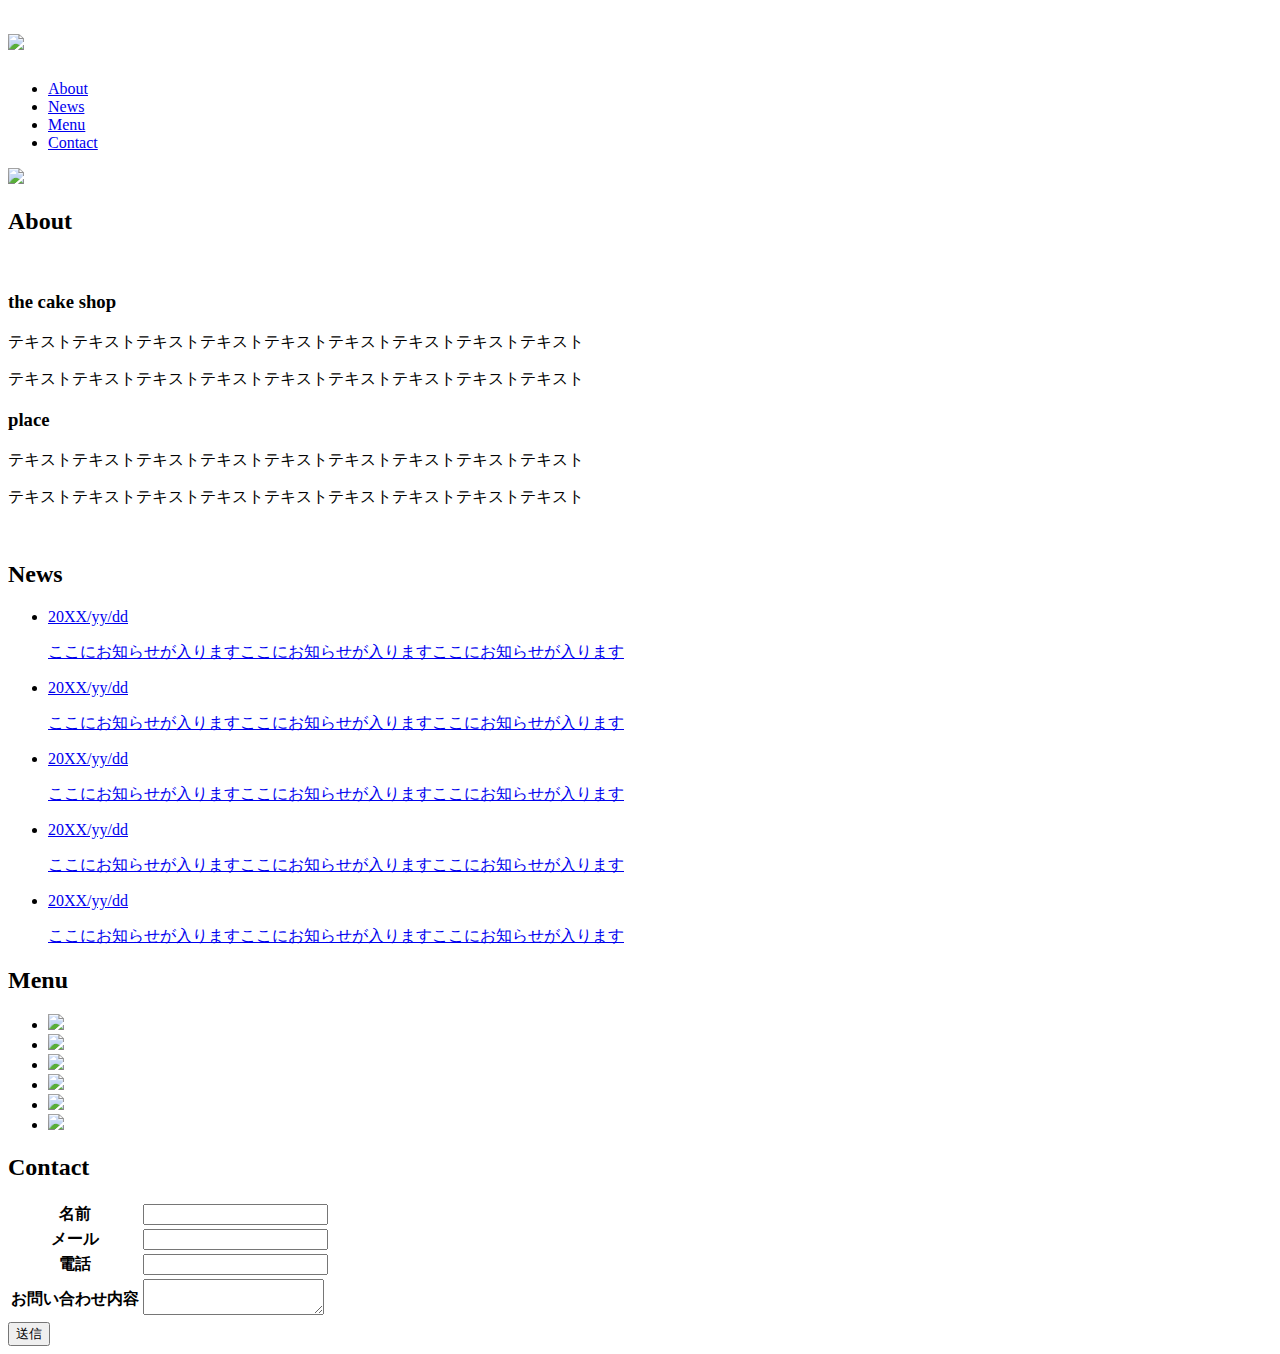
==== index.html @ 70fb93c3 "index.htmlを追加" ====
<!DOCTYPE html>
<html lang="ja">

<head>
    <meta charset="UTF-8">
    <meta http-equiv="X-UA-Compatible" content="IE=edge">
    <meta name="viewport" content="width=device-width, initial-scale=1.0">
    <title>cake shop</title>
    <link rel="stylesheet" href="main.css">
    <link rel="stylesheet" href="https://unpkg.com/ress/dist/ress.min.css">
</head>

<body>
    <header>
        <div class="header">
            <div class="header-container">
                <h1 class="site-logo"><img src="/img/the cake.png"></h1>
                <nav>
                    <ul>
                        <li><a href="#about">About</a></li>
                        <li><a href="#news">News</a></li>
                        <li><a href="#menu">Menu</a></li>
                        <li><a href="#contact">Contact</a></li>
                    </ul>
                </nav>
            </div>
        </div>
    </header>

    <main>
        <div class="mainvisual">
            <img src="/img/mainvisual.jpg">
        </div>


        <section id="about" class="container">
            <h2 class="section-title">About</h2>
            <div class="section-item">
                <img src="/img/photo1.jpg" alt="" class="about-img">
                <div class="text">
                    <h3 class="title">the cake shop</h3>
                    <p>テキストテキストテキストテキストテキストテキストテキストテキストテキスト</p>
                    <p>テキストテキストテキストテキストテキストテキストテキストテキストテキスト</p>
                </div>
            </div>

            <div class="section-item section-item-place">
                <div class="text">
                    <h3 class="title">place</h3>
                    <p>テキストテキストテキストテキストテキストテキストテキストテキストテキスト</p>
                    <p>テキストテキストテキストテキストテキストテキストテキストテキストテキスト</p>
                </div>
                <img src="/img/photo1.jpg" alt="" class="about-img">
            </div>
        </section>
        </section>

        <section id="news" class="container">
            <h2 class="section-title">News</h2>
            <ul class="news-list">
                <li class="item">
                    <a href="#">
                        <p class="date">20XX/yy/dd</p>
                        <p class="title">ここにお知らせが入りますここにお知らせが入りますここにお知らせが入ります</p>
                    </a>
                </li>
                <li class="item">
                    <a href="#">
                        <p class="date">20XX/yy/dd</p>
                        <p class="title">ここにお知らせが入りますここにお知らせが入りますここにお知らせが入ります</p>
                    </a>
                </li>
                <li class="item">
                    <a href="#">
                        <p class="date">20XX/yy/dd</p>
                        <p class="title">ここにお知らせが入りますここにお知らせが入りますここにお知らせが入ります</p>
                    </a>
                </li>
                <li class="item">
                    <a href="#">
                        <p class="date">20XX/yy/dd</p>
                        <p class="title">ここにお知らせが入りますここにお知らせが入りますここにお知らせが入ります</p>
                    </a>
                </li>
                <li class="item">
                    <a href="#">
                        <p class="date">20XX/yy/dd</p>
                        <p class="title">ここにお知らせが入りますここにお知らせが入りますここにお知らせが入ります</p>
                    </a>
                </li>
            </ul>
        </section>

        <section id="menu" class="container">
            <h2 class="section-title">Menu</h2>
            <ul class="menu-list">
                <li><img src="/img/concept.jpg"></li>
                <li><img src="/img/concept.jpg"></li>
                <li><img src="/img/concept.jpg"></li>
                <li><img src="/img/concept.jpg"></li>
                <li><img src="/img/concept.jpg"></li>
                <li><img src="/img/concept.jpg"></li>
            </ul>
        </section>

        <section id="contact" class="container">
            <h2 class="section-title">Contact</h2>
            <form action="">
                <table class="contact-table">
                    <tr>
                        <th class="contact-item">名前</th>
                        <td class="contact-body">
                            <input type="text" name="名前" class="form-text">
                        </td>
                    </tr>

                    <tr>
                        <th class="contact-item">メール</th>
                        <td class="contact-body">
                            <input type="email" name="メール" class="form-text">
                        </td>
                    </tr>

                    <tr>
                        <th class="contact-item">電話</th>
                        <td class="contact-body">
                            <input type="tel" name="電話" class="form-text">
                        </td>
                    </tr>

                    <tr>
                        <th class="contact-item">お問い合わせ内容</th>
                        <td class="contact-body">
                            <textarea name="問い合わせ" class="form-textarea"></textarea>
                        </td>
                    </tr>
                </table>
            </form>
            <input class="contact-submit" type="submit" value="送信">

        </section>
    </main>

    <footer id="footer">

    </footer>

</body>

</html>
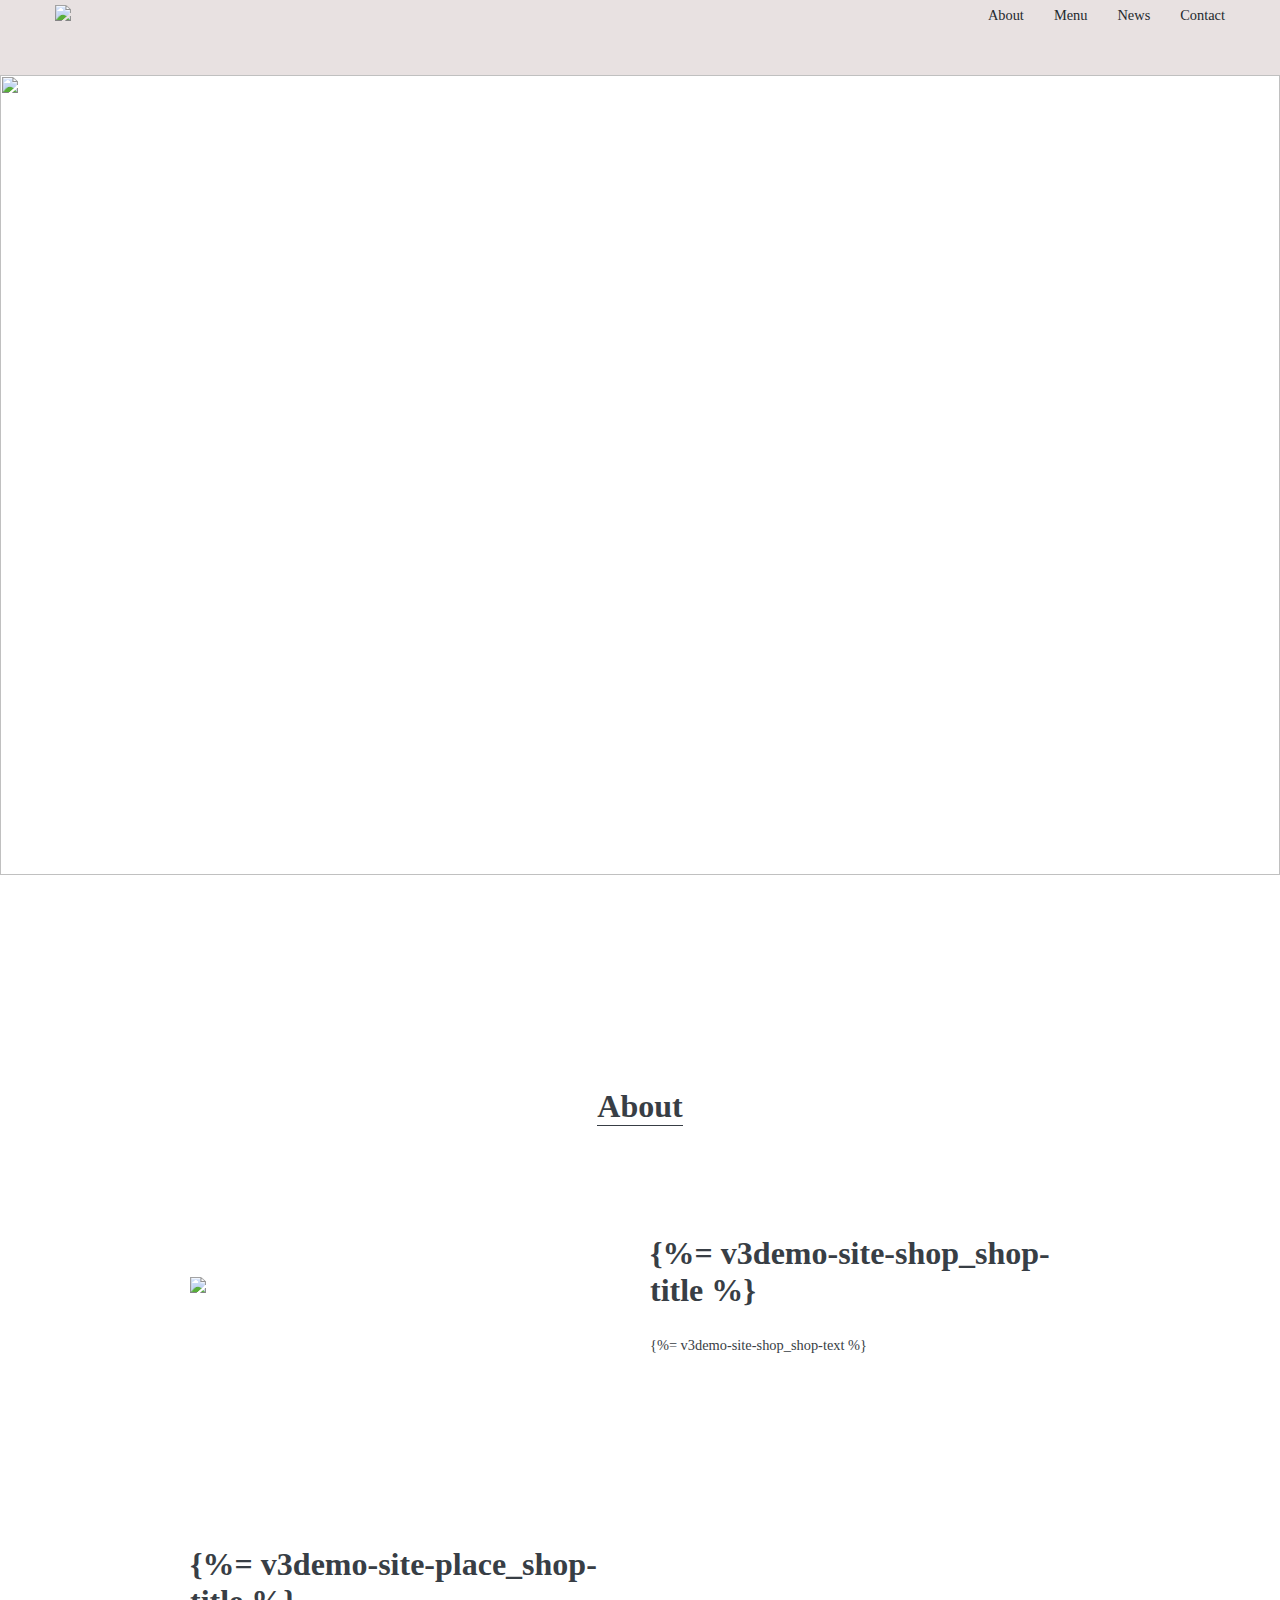
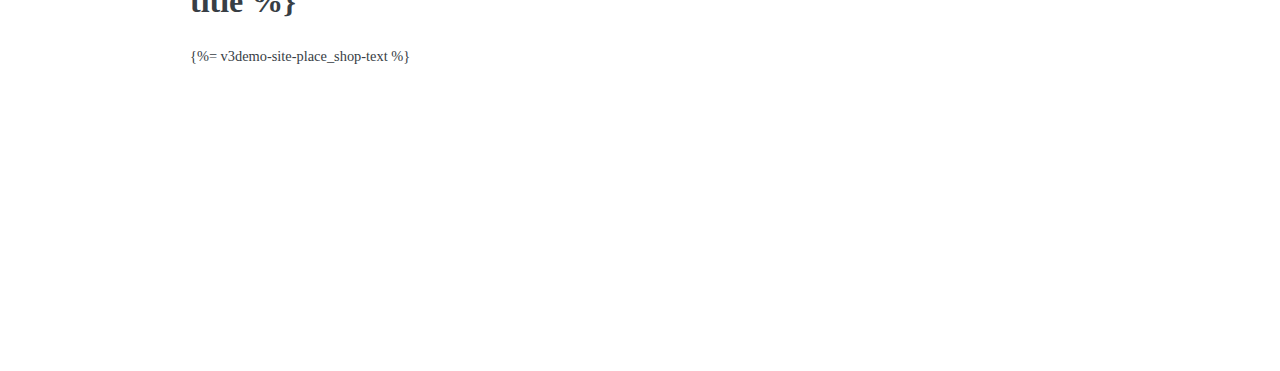
==== commit a768026c: "htmlの更新" ====
--- a/index.html
+++ b/index.html
@@ -5,21 +5,29 @@
     <meta charset="UTF-8">
     <meta http-equiv="X-UA-Compatible" content="IE=edge">
     <meta name="viewport" content="width=device-width, initial-scale=1.0">
-    <title>cake shop</title>
-    <link rel="stylesheet" href="main.css">
-    <link rel="stylesheet" href="https://unpkg.com/ress/dist/ress.min.css">
+    <title>thecakeshop</title>
+    <link rel="stylesheet"
+        href="https://github.com/nicolas-cusan/destyle.css/blob/489e813950f67427c5e57f6c90d8c29ad07c9390/destyle.css">
+    <!--リセットCSS-->
+    <link rel="stylesheet" href="/css/main.css"><!--CSSを読み込みます-->
+    <script src="https://static.spearly.com/js/cms.js" defer></script>
+    <script>window.addEventListener('DOMContentLoaded', () => { const t = document.querySelectorAll(':not(:defined)'); for (const e of t) { e.style.visibility = "hidden"; }; window.spearly.config.AUTH_KEY = "FgP-HhnBvvXoyUh2juqW2NSYrnxIoVP3xqAcH3wOWno" }, { once: true })</script>
 </head>
 
 <body>
     <header>
         <div class="header">
             <div class="header-container">
-                <h1 class="site-logo"><img src="/img/the cake.png"></h1>
+                <ul>
+                    <li cms-item cms-content-type="v3demo-site-logo" cms-content="logo-image">
+                        <img src="{%= v3demo-site-logo_logo %}" class="site-logo">
+                    </li>
+                </ul>
                 <nav>
                     <ul>
                         <li><a href="#about">About</a></li>
-                        <li><a href="#news">News</a></li>
-                        <li><a href="#menu">Menu</a></li>
+                        <li><a href="#news"> Menu</a></li>
+                        <li><a href="#menu"> News</a></li>
                         <li><a href="#contact">Contact</a></li>
                     </ul>
                 </nav>
@@ -28,123 +36,37 @@
     </header>
 
     <main>
-        <div class="mainvisual">
-            <img src="/img/mainvisual.jpg">
-        </div>
-
+        <ul>
+            <li cms-item cms-content-type="v3demo-site-mainvisual" cms-content="mainvisual" class="main-visual">
+                <img src="{%= v3demo-site-mainvisual_image %}">
+            </li>
+        </ul>
 
         <section id="about" class="container">
             <h2 class="section-title">About</h2>
-            <div class="section-item">
-                <img src="/img/photo1.jpg" alt="" class="about-img">
-                <div class="text">
-                    <h3 class="title">the cake shop</h3>
-                    <p>テキストテキストテキストテキストテキストテキストテキストテキストテキスト</p>
-                    <p>テキストテキストテキストテキストテキストテキストテキストテキストテキスト</p>
-                </div>
-            </div>
+            <ul>
+                <li cms-item cms-content-type="v3demo-site-shop" cms-content="shop" class="section-item">
+                    <img src="{%= v3demo-site-shop_shop-image %}" class="shop-image">
+                    <div class="text">
+                        <h3 class="title">{%= v3demo-site-shop_shop-title %}</h3>
+                        <p>{%= v3demo-site-shop_shop-text %}</p>
+                    </div>
+                </li>
+            </ul>
 
-            <div class="section-item section-item-place">
-                <div class="text">
-                    <h3 class="title">place</h3>
-                    <p>テキストテキストテキストテキストテキストテキストテキストテキストテキスト</p>
-                    <p>テキストテキストテキストテキストテキストテキストテキストテキストテキスト</p>
-                </div>
-                <img src="/img/photo1.jpg" alt="" class="about-img">
-            </div>
-        </section>
-        </section>
-
-        <section id="news" class="container">
-            <h2 class="section-title">News</h2>
-            <ul class="news-list">
-                <li class="item">
-                    <a href="#">
-                        <p class="date">20XX/yy/dd</p>
-                        <p class="title">ここにお知らせが入りますここにお知らせが入りますここにお知らせが入ります</p>
-                    </a>
-                </li>
-                <li class="item">
-                    <a href="#">
-                        <p class="date">20XX/yy/dd</p>
-                        <p class="title">ここにお知らせが入りますここにお知らせが入りますここにお知らせが入ります</p>
-                    </a>
-                </li>
-                <li class="item">
-                    <a href="#">
-                        <p class="date">20XX/yy/dd</p>
-                        <p class="title">ここにお知らせが入りますここにお知らせが入りますここにお知らせが入ります</p>
-                    </a>
-                </li>
-                <li class="item">
-                    <a href="#">
-                        <p class="date">20XX/yy/dd</p>
-                        <p class="title">ここにお知らせが入りますここにお知らせが入りますここにお知らせが入ります</p>
-                    </a>
-                </li>
-                <li class="item">
-                    <a href="#">
-                        <p class="date">20XX/yy/dd</p>
-                        <p class="title">ここにお知らせが入りますここにお知らせが入りますここにお知らせが入ります</p>
-                    </a>
+            <ul>
+                <li cms-item cms-content-type="v3demo-site-place" cms-content="place" class="section-item">
+                    <div class="text">
+                        <h3 class="title">{%= v3demo-site-place_shop-title %}</h3>
+                        <p>{%= v3demo-site-place_shop-text %}</p>
+                    </div>
+                    <div class="map">
+                        <iframe
+                            src="https://maps.google.co.jp/maps?output=embed&t=m&hl=ja&z=18&ll={%= v3demo-site-place_shop-place_#latitude %},{%= v3demo-site-place_shop-place_#longitude %}&q={%= v3demo-site-place_shop-place_#address %}"
+                            frameborder="0" scrolling="no" width="auto"></iframe>
+                    </div>
                 </li>
             </ul>
         </section>
 
-        <section id="menu" class="container">
-            <h2 class="section-title">Menu</h2>
-            <ul class="menu-list">
-                <li><img src="/img/concept.jpg"></li>
-                <li><img src="/img/concept.jpg"></li>
-                <li><img src="/img/concept.jpg"></li>
-                <li><img src="/img/concept.jpg"></li>
-                <li><img src="/img/concept.jpg"></li>
-                <li><img src="/img/concept.jpg"></li>
-            </ul>
-        </section>
-
-        <section id="contact" class="container">
-            <h2 class="section-title">Contact</h2>
-            <form action="">
-                <table class="contact-table">
-                    <tr>
-                        <th class="contact-item">名前</th>
-                        <td class="contact-body">
-                            <input type="text" name="名前" class="form-text">
-                        </td>
-                    </tr>
-
-                    <tr>
-                        <th class="contact-item">メール</th>
-                        <td class="contact-body">
-                            <input type="email" name="メール" class="form-text">
-                        </td>
-                    </tr>
-
-                    <tr>
-                        <th class="contact-item">電話</th>
-                        <td class="contact-body">
-                            <input type="tel" name="電話" class="form-text">
-                        </td>
-                    </tr>
-
-                    <tr>
-                        <th class="contact-item">お問い合わせ内容</th>
-                        <td class="contact-body">
-                            <textarea name="問い合わせ" class="form-textarea"></textarea>
-                        </td>
-                    </tr>
-                </table>
-            </form>
-            <input class="contact-submit" type="submit" value="送信">
-
-        </section>
-    </main>
-
-    <footer id="footer">
-
-    </footer>
-
-</body>
-
-</html>+    </main>--- a/css/main.css
+++ b/css/main.css
@@ -0,0 +1,143 @@
+@charset "UTF-8";
+
+html {
+    font-size: 100%;
+}
+
+body {
+    color: #383e45;
+    font-size: .9rem;
+    font-family: "Times New Roman";
+    margin: 0;
+
+}
+
+a {
+    text-decoration: none;
+    color: #24292e;
+}
+
+ul {
+    margin: 0;
+    padding: 0;
+}
+
+li {
+    list-style: none;
+}
+
+img {
+    max-width: 100%;
+}
+
+
+/*-------------------------------------------
+ヘッダー
+-------------------------------------------*/
+
+.header {
+    position: fixed;
+    z-index: 10;
+    width: 100%;
+    background-color: #E8E1E1;
+    height: 75px;
+}
+
+.header-container {
+    display: flex;
+    justify-content: space-between;
+    align-items: center;
+    max-width: 1170px;
+    margin: 0 auto;
+    padding: 0 4%;
+}
+
+
+.header ul {
+    display: flex;
+}
+
+.header nav li {
+    margin-left: 30px;
+}
+
+.header li a {
+    color: #24292e;
+}
+
+.header li a:hover {
+    opacity: 0.7;
+}
+
+.site-logo {
+    width: 63px;
+    margin: 5px 0;
+}
+
+/*メインビジュアル*/
+
+.main-visual {
+    margin-bottom: 182px;
+}
+
+.main-visual img {
+    max-width: 1920px;
+    width: 100%;
+    height: 800px;
+    object-fit: cover;
+    padding-top: 75px;
+}
+
+
+/*セクション*/
+
+.container {
+    max-width: 900px;
+    margin: 0 auto 216px auto;
+    padding: 0 4%;
+    text-align: center;
+}
+
+.section-title {
+    display: inline-block;
+    margin-bottom: 77px;
+    font-size: 2rem;
+    text-align: center;
+    border-bottom: solid 1px #383e45;
+}
+
+.section-item {
+    display: flex;
+    align-items: center;
+    margin-bottom: 70px;
+    gap: 20px;
+}
+
+.shop-image {
+    width: 50%;
+}
+
+.text {
+    text-align: left;
+    width: 50%;
+}
+
+.title {
+    margin-bottom: 28px;
+    font-size: 2rem;
+}
+
+
+.map {
+    width: 50%;
+    position: relative;
+    padding-top: 35.25%;
+}
+
+.map iframe {
+    position: absolute;
+    top: 0;
+    left: 0;
+    width: 100%;
+    height: 100%;
+}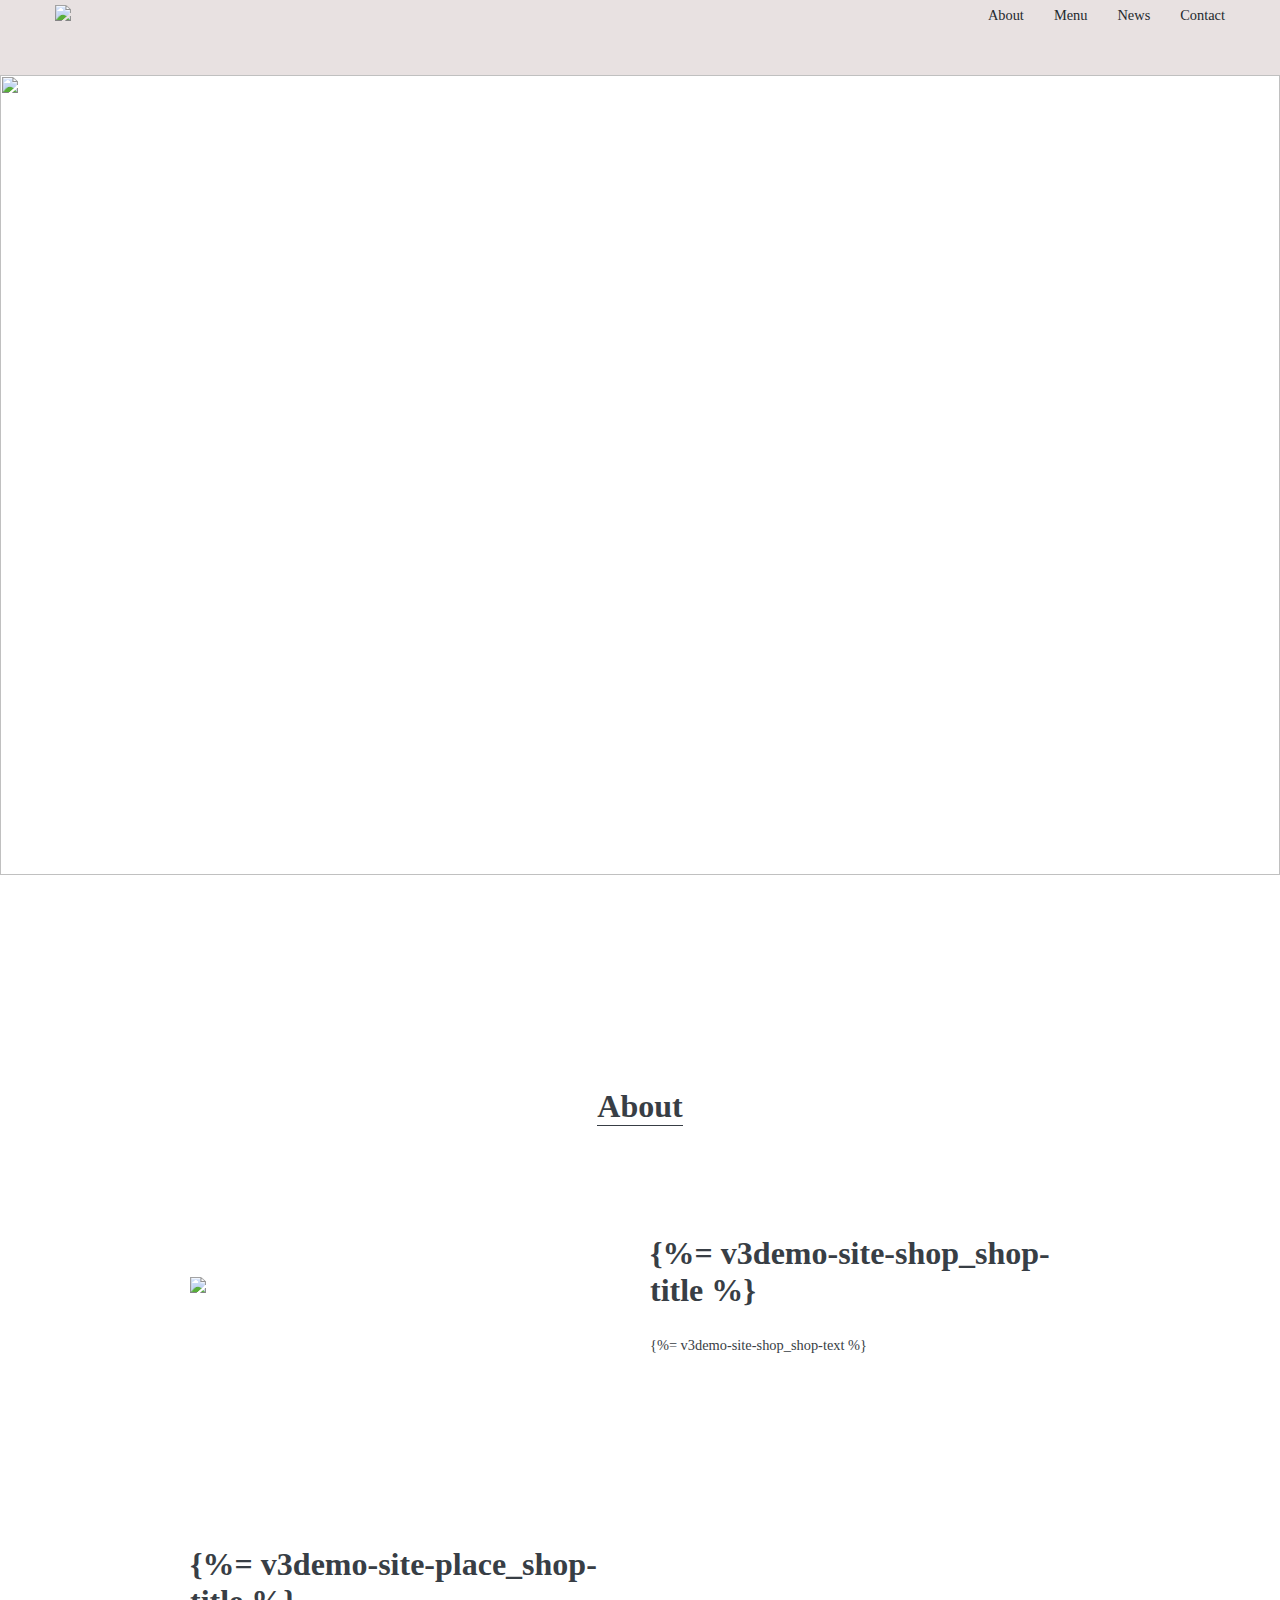
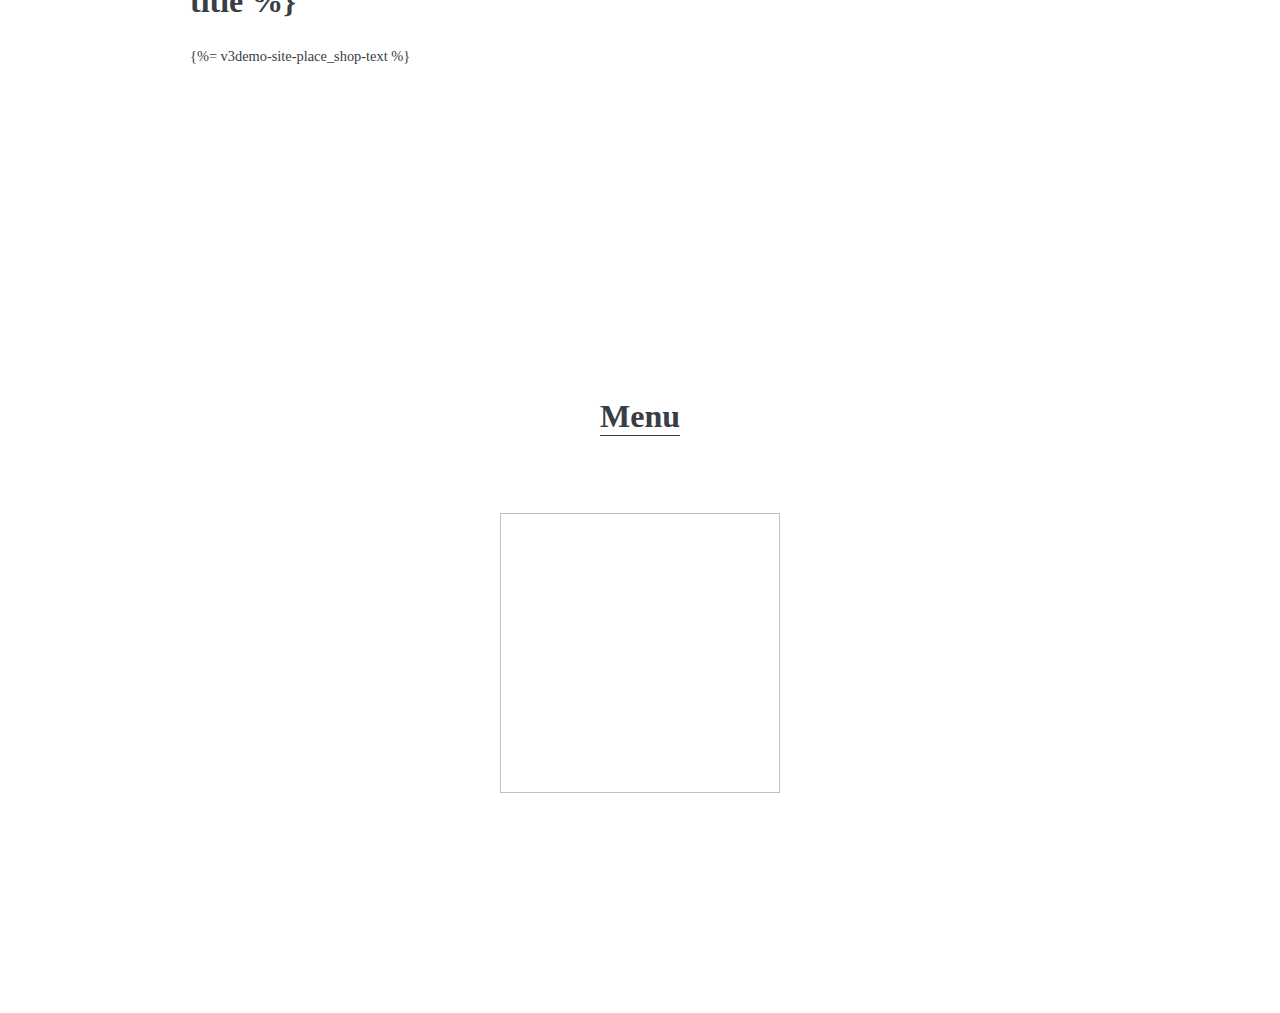
==== commit 4d6910a8: "1/27更新" ====
--- a/index.html
+++ b/index.html
@@ -69,4 +69,15 @@
             </ul>
         </section>
 
+        <section id="menu" class="container">
+            <h2 class="section-title">Menu</h2>
+            <ul class="menu-list">
+                <li cms-loop cms-content-type="v3demo-site-menu">
+                    <img data-src="{%= v3demo-site-menu_menu-image %}">
+                </li>
+            </ul>
+        </section>
+
+
+
     </main>--- a/css/main.css
+++ b/css/main.css
@@ -89,7 +89,7 @@
 }
 
 
-/*セクション*/
+/*aboutセクション*/
 
 .container {
     max-width: 900px;
@@ -140,4 +140,19 @@
     left: 0;
     width: 100%;
     height: 100%;
+}
+
+/*menuセクション*/
+
+.menu-list {
+    display: flex;
+    flex-wrap: wrap;
+    gap: 10px;
+    justify-content: center;
+}
+
+.menu-list img {
+    width: 280px;
+    height: 280px;
+    object-fit: cover;
 }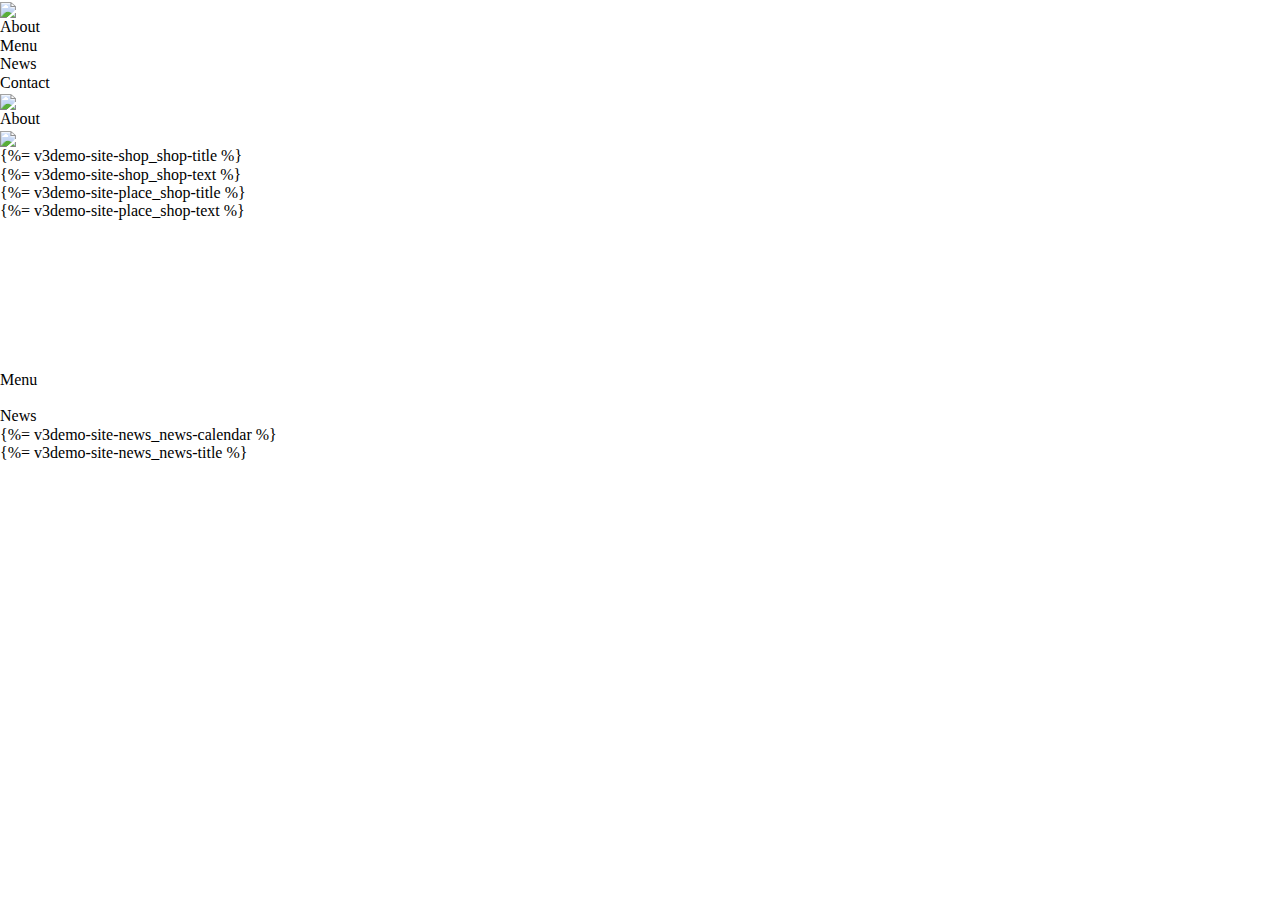
==== commit 0db0b584: "0228" ====
--- a/index.html
+++ b/index.html
@@ -6,10 +6,9 @@
     <meta http-equiv="X-UA-Compatible" content="IE=edge">
     <meta name="viewport" content="width=device-width, initial-scale=1.0">
     <title>thecakeshop</title>
-    <link rel="stylesheet"
-        href="https://github.com/nicolas-cusan/destyle.css/blob/489e813950f67427c5e57f6c90d8c29ad07c9390/destyle.css">
+    <link rel="stylesheet" href="css/destyle.css">
     <!--リセットCSS-->
-    <link rel="stylesheet" href="/css/main.css"><!--CSSを読み込みます-->
+    <link rel="stylesheet" href="/v3cording/css/main.css"><!--CSSを読み込みます-->
     <script src="https://static.spearly.com/js/cms.js" defer></script>
     <script>window.addEventListener('DOMContentLoaded', () => { const t = document.querySelectorAll(':not(:defined)'); for (const e of t) { e.style.visibility = "hidden"; }; window.spearly.config.AUTH_KEY = "FgP-HhnBvvXoyUh2juqW2NSYrnxIoVP3xqAcH3wOWno" }, { once: true })</script>
 </head>
@@ -26,8 +25,8 @@
                 <nav>
                     <ul>
                         <li><a href="#about">About</a></li>
-                        <li><a href="#news"> Menu</a></li>
-                        <li><a href="#menu"> News</a></li>
+                        <li><a href="#menu"> Menu</a></li>
+                        <li><a href="#news"> News</a></li>
                         <li><a href="#contact">Contact</a></li>
                     </ul>
                 </nav>
@@ -78,6 +77,20 @@
             </ul>
         </section>
 
+        <section id="news" class="container">
+            <h2 class="section-title">News</h2>
+            <ul class="news-list">
+                <li cms-loop cms-content-type="v3demo-site-news">
+                    <p>{%= v3demo-site-news_news-calendar %}</p>
+                    <a href="/v3cording/news.html">
+                        <p>{%= v3demo-site-news_news-title %}</p>
+                    </a>
+                </li>
+            </ul>
+
+            </div>
+        </section>
+
 
 
     </main>--- a/css/destyle.css
+++ b/css/destyle.css
@@ -0,0 +1,431 @@
+/*! destyle.css v4.0.0 | MIT License | https://github.com/nicolas-cusan/destyle.css */
+
+/* Reset box-model and set borders */
+/* ============================================ */
+
+*,
+::before,
+::after {
+  box-sizing: border-box;
+  border-style: solid;
+  border-width: 0;
+}
+
+/* Document */
+/* ============================================ */
+
+/**
+ * 1. Correct the line height in all browsers.
+ * 2. Prevent adjustments of font size after orientation changes in iOS.
+ * 3. Remove gray overlay on links for iOS.
+ */
+
+html {
+  line-height: 1.15;
+  /* 1 */
+  -webkit-text-size-adjust: 100%;
+  /* 2 */
+  -webkit-tap-highlight-color: transparent;
+  /* 3*/
+}
+
+/* Sections */
+/* ============================================ */
+
+/**
+ * Remove the margin in all browsers.
+ */
+
+body {
+  margin: 0;
+}
+
+/**
+ * Render the `main` element consistently in IE.
+ */
+
+main {
+  display: block;
+}
+
+/* Vertical rhythm */
+/* ============================================ */
+
+p,
+table,
+blockquote,
+address,
+pre,
+iframe,
+form,
+figure,
+dl {
+  margin: 0;
+}
+
+/* Headings */
+/* ============================================ */
+
+h1,
+h2,
+h3,
+h4,
+h5,
+h6 {
+  font-size: inherit;
+  font-weight: inherit;
+  margin: 0;
+}
+
+/* Lists (enumeration) */
+/* ============================================ */
+
+ul,
+ol {
+  margin: 0;
+  padding: 0;
+  list-style: none;
+}
+
+/* Lists (definition) */
+/* ============================================ */
+
+dt {
+  font-weight: bold;
+}
+
+dd {
+  margin-left: 0;
+}
+
+/* Grouping content */
+/* ============================================ */
+
+/**
+ * 1. Add the correct box sizing in Firefox.
+ * 2. Show the overflow in Edge and IE.
+ */
+
+hr {
+  box-sizing: content-box;
+  /* 1 */
+  height: 0;
+  /* 1 */
+  overflow: visible;
+  /* 2 */
+  border-top-width: 1px;
+  margin: 0;
+  clear: both;
+  color: inherit;
+}
+
+/**
+ * 1. Correct the inheritance and scaling of font size in all browsers.
+ * 2. Correct the odd `em` font sizing in all browsers.
+ */
+
+pre {
+  font-family: monospace, monospace;
+  /* 1 */
+  font-size: inherit;
+  /* 2 */
+}
+
+address {
+  font-style: inherit;
+}
+
+/* Text-level semantics */
+/* ============================================ */
+
+/**
+ * Remove the gray background on active links in IE 10.
+ */
+
+a {
+  background-color: transparent;
+  text-decoration: none;
+  color: inherit;
+}
+
+/**
+ * 1. Remove the bottom border in Chrome 57-
+ * 2. Add the correct text decoration in Chrome, Edge, IE, Opera, and Safari.
+ */
+
+abbr[title] {
+  text-decoration: underline dotted;
+  /* 2 */
+}
+
+/**
+ * Add the correct font weight in Chrome, Edge, and Safari.
+ */
+
+b,
+strong {
+  font-weight: bolder;
+}
+
+/**
+ * 1. Correct the inheritance and scaling of font size in all browsers.
+ * 2. Correct the odd `em` font sizing in all browsers.
+ */
+
+code,
+kbd,
+samp {
+  font-family: monospace, monospace;
+  /* 1 */
+  font-size: inherit;
+  /* 2 */
+}
+
+/**
+ * Add the correct font size in all browsers.
+ */
+
+small {
+  font-size: 80%;
+}
+
+/**
+ * Prevent `sub` and `sup` elements from affecting the line height in
+ * all browsers.
+ */
+
+sub,
+sup {
+  font-size: 75%;
+  line-height: 0;
+  position: relative;
+  vertical-align: baseline;
+}
+
+sub {
+  bottom: -0.25em;
+}
+
+sup {
+  top: -0.5em;
+}
+
+/* Replaced content */
+/* ============================================ */
+
+/**
+ * Prevent vertical alignment issues.
+ */
+
+svg,
+img,
+embed,
+object,
+iframe {
+  vertical-align: bottom;
+}
+
+/* Forms */
+/* ============================================ */
+
+/**
+ * Reset form fields to make them styleable.
+ * 1. Make form elements stylable across systems iOS especially.
+ * 2. Inherit text-transform from parent.
+ */
+
+button,
+input,
+optgroup,
+select,
+textarea {
+  -webkit-appearance: none;
+  /* 1 */
+  appearance: none;
+  vertical-align: middle;
+  color: inherit;
+  font: inherit;
+  background: transparent;
+  padding: 0;
+  margin: 0;
+  border-radius: 0;
+  text-align: inherit;
+  text-transform: inherit;
+  /* 2 */
+}
+
+/**
+ * Correct cursors for clickable elements.
+ */
+
+button,
+[type="button"],
+[type="reset"],
+[type="submit"] {
+  cursor: pointer;
+}
+
+button:disabled,
+[type="button"]:disabled,
+[type="reset"]:disabled,
+[type="submit"]:disabled {
+  cursor: default;
+}
+
+/**
+ * Improve outlines for Firefox and unify style with input elements & buttons.
+ */
+
+:-moz-focusring {
+  outline: auto;
+}
+
+select:disabled {
+  opacity: inherit;
+}
+
+/**
+ * Remove padding
+ */
+
+option {
+  padding: 0;
+}
+
+/**
+ * Reset to invisible
+ */
+
+fieldset {
+  margin: 0;
+  padding: 0;
+  min-width: 0;
+}
+
+legend {
+  padding: 0;
+}
+
+/**
+ * Add the correct vertical alignment in Chrome, Firefox, and Opera.
+ */
+
+progress {
+  vertical-align: baseline;
+}
+
+/**
+ * Remove the default vertical scrollbar in IE 10+.
+ */
+
+textarea {
+  overflow: auto;
+}
+
+/**
+ * Correct the cursor style of increment and decrement buttons in Chrome.
+ */
+
+[type="number"]::-webkit-inner-spin-button,
+[type="number"]::-webkit-outer-spin-button {
+  height: auto;
+}
+
+/**
+ * Correct the outline style in Safari.
+ */
+
+[type="search"] {
+  outline-offset: -2px;
+  /* 1 */
+}
+
+/**
+ * Remove the inner padding in Chrome and Safari on macOS.
+ */
+
+[type="search"]::-webkit-search-decoration {
+  -webkit-appearance: none;
+}
+
+/**
+ * 1. Correct the inability to style clickable types in iOS and Safari.
+ * 2. Fix font inheritance.
+ */
+
+::-webkit-file-upload-button {
+  -webkit-appearance: button;
+  /* 1 */
+  font: inherit;
+  /* 2 */
+}
+
+/**
+ * Fix appearance for Firefox
+ */
+[type="number"] {
+  -moz-appearance: textfield;
+}
+
+/**
+ * Clickable labels
+ */
+
+label[for] {
+  cursor: pointer;
+}
+
+/* Interactive */
+/* ============================================ */
+
+/*
+ * Add the correct display in Edge, IE 10+, and Firefox.
+ */
+
+details {
+  display: block;
+}
+
+/*
+ * Add the correct display in all browsers.
+ */
+
+summary {
+  display: list-item;
+}
+
+/*
+ * Remove outline for editable content.
+ */
+
+[contenteditable]:focus {
+  outline: auto;
+}
+
+/* Tables */
+/* ============================================ */
+
+/**
+1. Correct table border color inheritance in all Chrome and Safari.
+*/
+
+table {
+  border-color: inherit;
+  /* 1 */
+  border-collapse: collapse;
+}
+
+caption {
+  text-align: left;
+}
+
+td,
+th {
+  vertical-align: top;
+  padding: 0;
+}
+
+th {
+  text-align: left;
+  font-weight: bold;
+}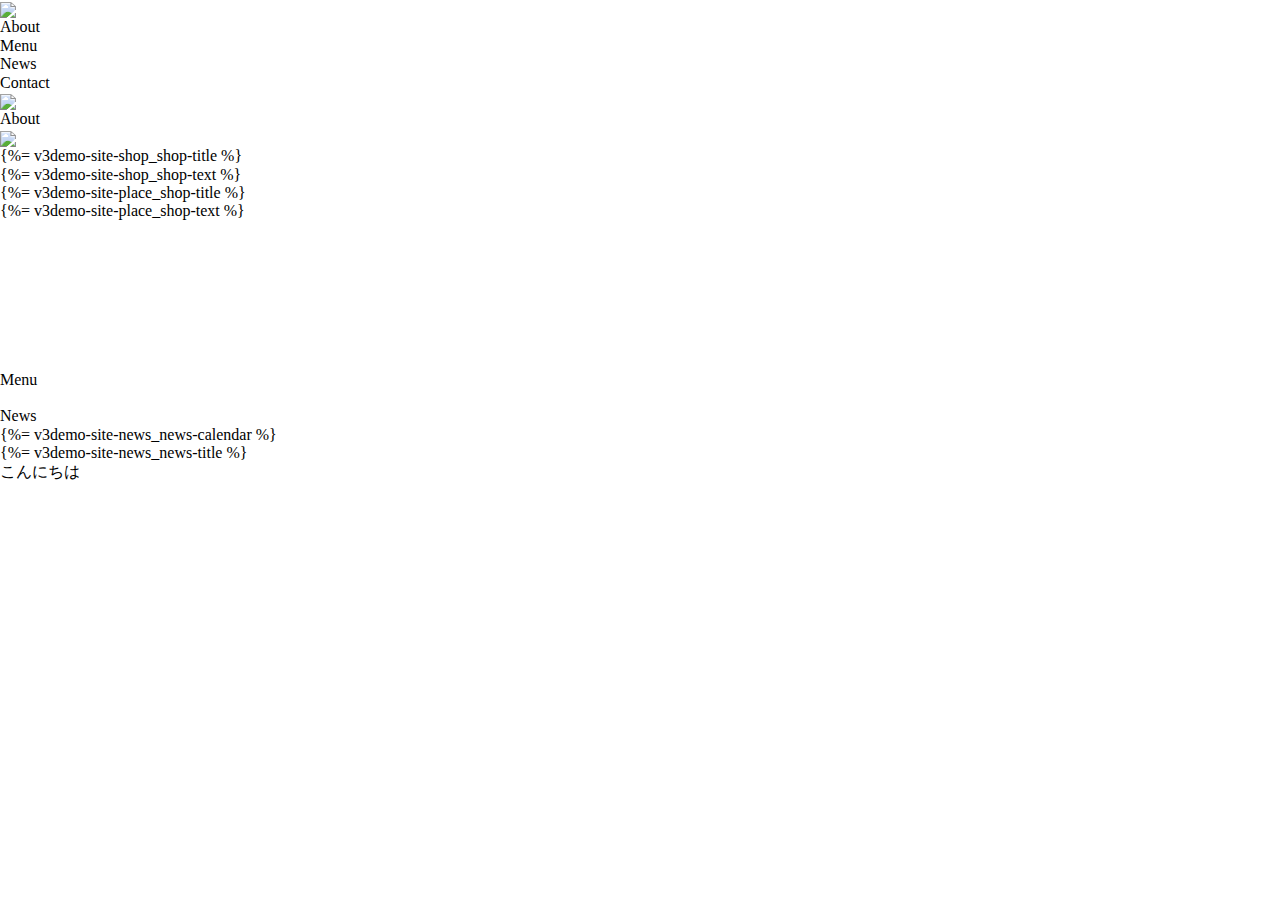
==== commit 278a9d96: "02281450" ====
--- a/index.html
+++ b/index.html
@@ -84,6 +84,7 @@
                     <p>{%= v3demo-site-news_news-calendar %}</p>
                     <a href="/v3cording/news.html">
                         <p>{%= v3demo-site-news_news-title %}</p>
+                        <p>こんにちは</p>
                     </a>
                 </li>
             </ul>
